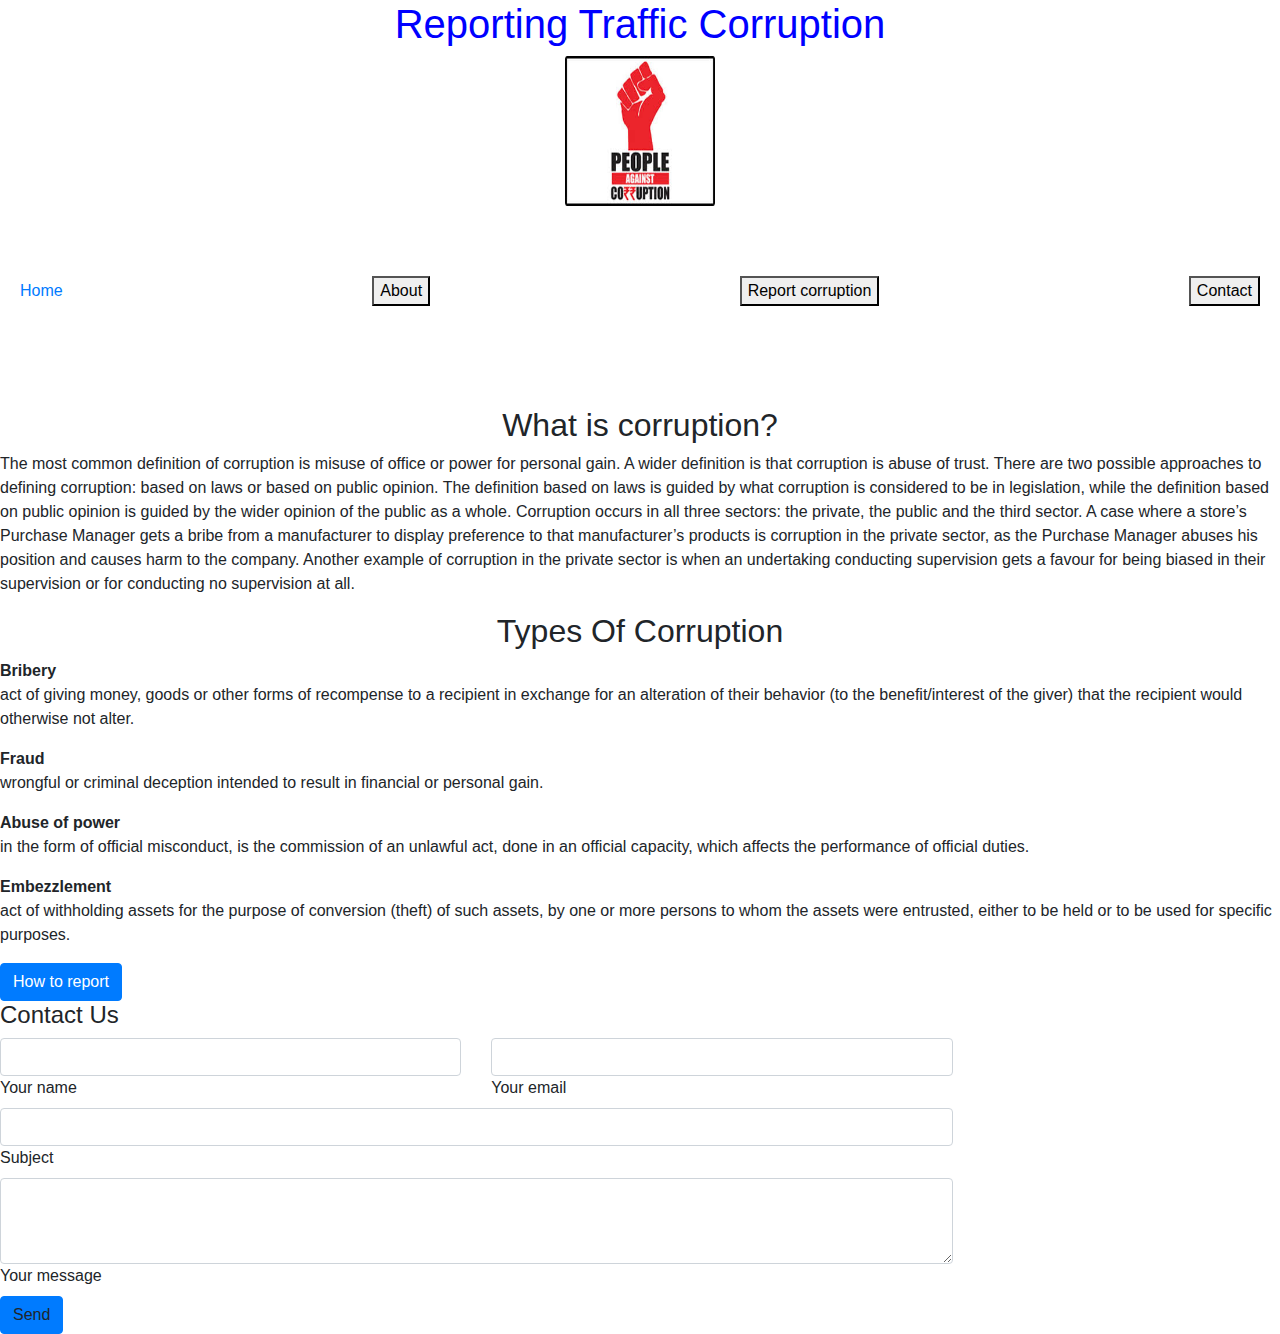
==== index.html @ bafa3438 "add send button" ====
<!DOCTYPE html>
<html>

  <head>
    <link href="css/bootstrap.min.css" rel="stylesheet" type="text/css">
    <link href="css/styles.css" rel="stylesheet" type="text/css">
    <script src="js/jquery-3.3.1.js"></script>
    <script src="js/scripts.js"></script>

    <title>ReportCorruption</title>

  </head>

  <body>

    <h1>Reporting Traffic Corruption</h1>
    <div class="logo">
      <img src="img/UfisadiLogo.jpg" style="width:150px;height:150px;">
    </div>

    <div class="navbar">
      <a href="Home">Home</a>
      <div class="dropdown">
        <button class="dropbtn">About
        </button>
        <div class="dropdown-content">
          <a href="#">Overview</a>
        </div>
      </div>
      <div class="dropdown">
        <button class="dropbtn">Report corruption
        </button>
        <div class="dropdown-content">
                <div id="How">
                    <a href="#"><span class="clickable">How to report</span></a>
                </div>
                <div id="Report">
                    <a href="#">Report Here</a>
                    </div>
                    <div id="Disclaimer">
                        <a href="#">Disclaimer</a>
                    </div>
        </div>
      </div>

      <div class="dropdown">
        <button class="dropbtn">Contact
    </button>
        <div class="dropdown-content">
          <a href="#">Email address</a>
          <a href="#">Phone</a>

        </div>
      </div>
    </div>
    <div id="Home">
      <h2>What is corruption?</h2>
      <p>The most common definition of corruption is misuse of office or power for personal gain. A wider definition is that corruption is abuse of trust. There are two possible approaches to defining corruption: based on laws or based on public opinion.
        The definition based on laws is guided by what corruption is considered to be in legislation, while the definition based on public opinion is guided by the wider opinion of the public as a whole. Corruption occurs in all three sectors: the private,
        the public and the third sector. A case where a store’s Purchase Manager gets a bribe from a manufacturer to display preference to that manufacturer’s products is corruption in the private sector, as the Purchase Manager abuses his position and
        causes harm to the company. Another example of corruption in the private sector is when an undertaking conducting supervision gets a favour for being biased in their supervision or for conducting no supervision at all.</p>

      <h2>Types Of Corruption</h2>

      <li><strong>Bribery</strong></li>

      <p>act of giving money, goods or other forms of recompense to a recipient in exchange for an alteration of their behavior (to the benefit/interest of the giver) that the recipient would otherwise not alter.</p>

      <li><strong>Fraud</strong></li>

      <p>wrongful or criminal deception intended to result in financial or personal gain.</p>

      <li><strong>Abuse of power</strong></li>

      <p>in the form of official misconduct, is the commission of an unlawful act, done in an official capacity, which affects the performance of official duties.</p>

      <li><strong>Embezzlement</strong></li>

      <p>act of withholding assets for the purpose of conversion (theft) of such assets, by one or more persons to whom the assets were entrusted, either to be held or to be used for specific purposes.</p>

    </div>
 
    <div id="About">

    </div>
    <!-- Collapse button -->
<div>
        <a class="btn btn-primary" data-toggle="collapse" href="#collapseExample" aria-expanded="false" aria-controls="collapseExample">
            How to report
        </a>

    </div>
    <!-- / Collapse button -->
    
    <div class="collapse" id="collapseExample">
        <div class="mt-3">
            <h6>In person</h6>
            <p>TU, Report Center
                    Ground Floor, Integrity center,
                    Ngong Road/Motherland Road Junction. 
                    Nairobi</p>
                    
                    <p>
                    Ngong Plaza 1st Floor, Ngong Lane
            </p>
            <h6>By Phone(hot line)/Fax</h6>
            <P>020 2717468 (Phone - Nairobi)
                    020 2717473 (Fax - Nairobi)</P>

            <h6>By Mail</h6>
            <p>P.O. Box 61130 00200
                    Nairobi , Kenya</p>
            <h6>By Email</h6>
            <p>report@anticorrupt.co.ke</p>
        </div>
    </div>
   
    <div id="Report">
        
    </div>
    <div id="Disclaimer">
       
    </div>
    <h4>Contact Us</h4>
    <div class="row">

        <!--Grid column-->
        <div class="col-md-8 col-xl-9">
            <form>

                <!--Grid row-->
                <div class="row">

                    <!--Grid column-->
                    <div class="col-md-6">
                        <div class="md-form">
                            <input type="text" id="contact-name" class="form-control">
                            <label for="contact-name" class="">Your name</label>
                        </div>
                    </div>
                    <!--Grid column-->

                    <!--Grid column-->
                    <div class="col-md-6">
                        <div class="md-form">
                            <input type="text" id="contact-email" class="form-control">
                            <label for="contact-email" class="">Your email</label>
                        </div>
                    </div>
                    <!--Grid column-->

                </div>
                <!--Grid row-->

                <!--Grid row-->
                <div class="row">
                    <div class="col-md-12">
                        <div class="md-form">
                            <input type="text" id="contact-Subject" class="form-control">
                            <label for="contact-Subject" class="">Subject</label>
                        </div>
                    </div>
                </div>
                <!--Grid row-->

                <!--Grid row-->
                <div class="row">

                    <!--Grid column-->
                    <div class="col-md-12">

                        <div class="md-form">
                            <textarea type="text" id="contact-message" class="form-control md-textarea" rows="3"></textarea>
                            <label for="contact-message">Your message</label>
                        </div>

                    </div>
                </div>
                <!--Grid row-->

            </form>

            <div class="text-center text-md-left">
                <a class="btn btn-primary btn-md">Send</a>
            </div>
        </div>
        <!--Grid column-->



</section>


  </body>

</html>
---- css/styles.css ----
h1 {
  text-align: center;
  color: blue;
}

h2 {
  text-align: center;
}

.logo {
  text-align: center;
}

.page-footer {
  text-align: right;
  background-color: cyan;
}

<style>.dropdown {
  position: relative;
  display: inline-block;
}

.dropdown-content {
  display: none;
  position: absolute;
  background-color: #f9f9f9;
  min-width: 160px;
  box-shadow: 0px 8px 16px 0px rgba(0, 0, 0, 0.2);
  padding: 12px 16px;
  z-index: 1;
}

div.navbar {
  padding: 20px;
  padding-top: 70px;
  padding-bottom: 100px;
}

.dropdown:hover .dropdown-content {
  display: block;
}

</style>
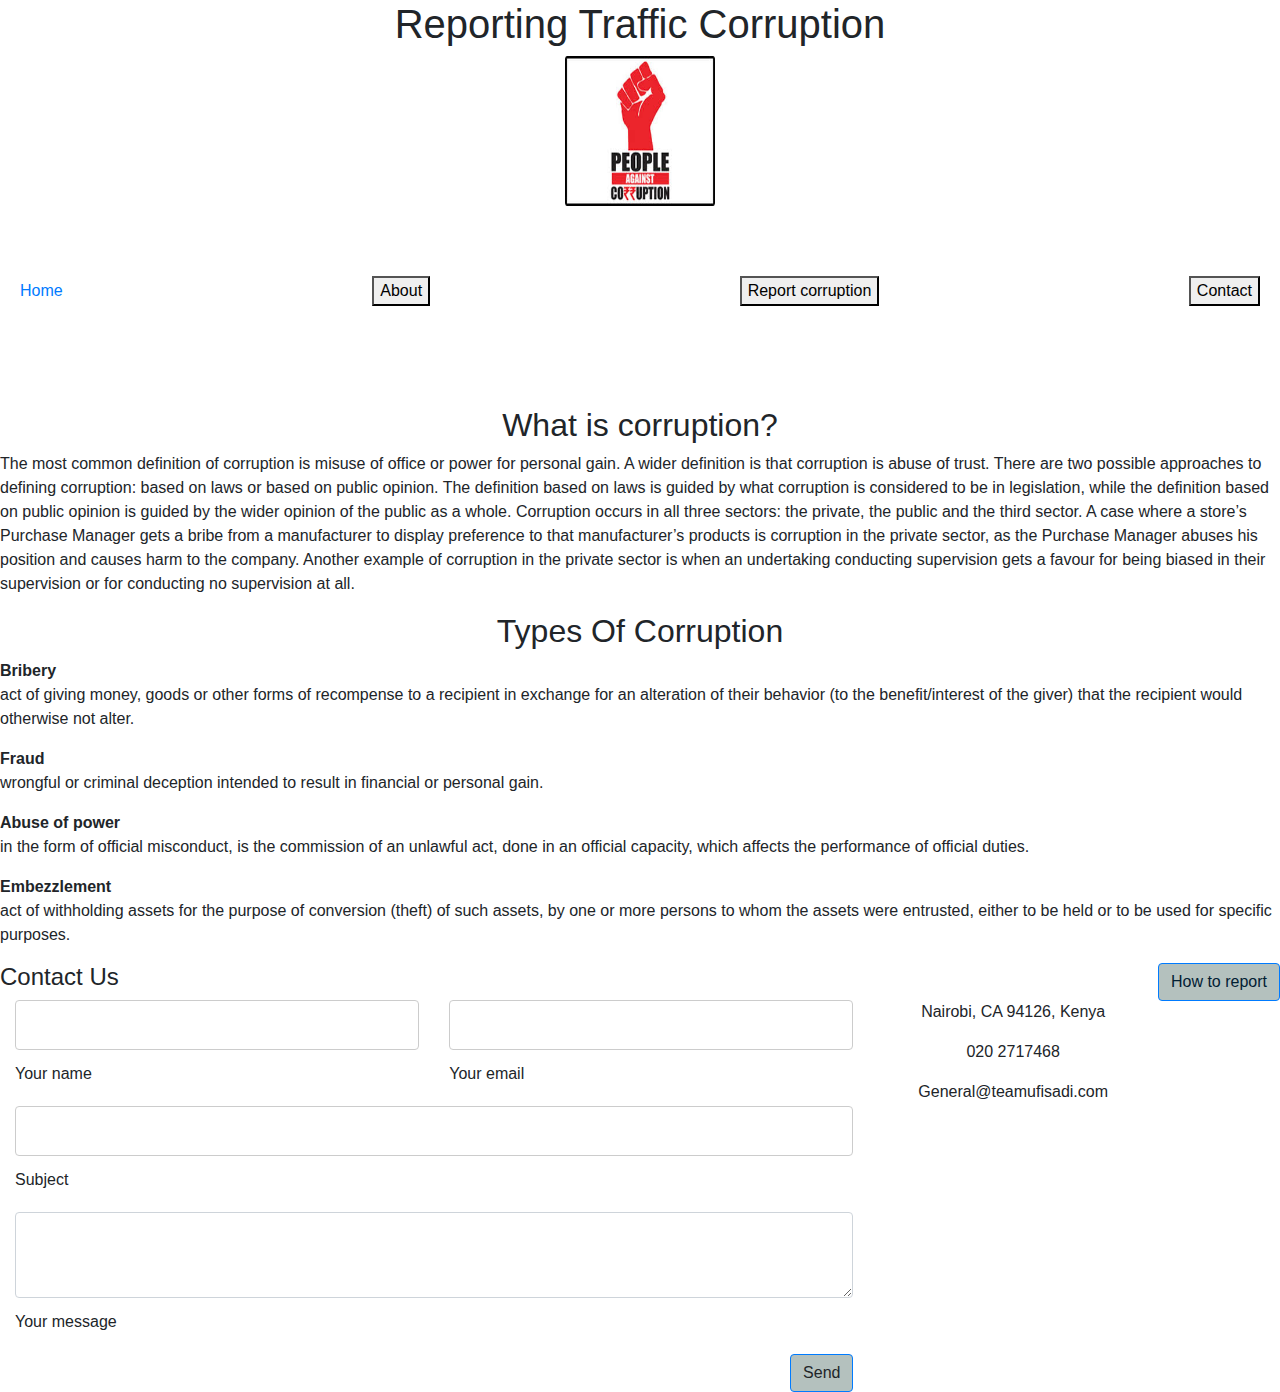
==== commit 5789ab17: "add contact info" ====
--- a/index.html
+++ b/index.html
@@ -186,7 +186,28 @@
         </div>
         <!--Grid column-->
 
-
+        <!--Grid column-->
+        <div class="col-md-4 col-xl-3 text-center">
+            <ul class="list-unstyled">
+                <li>
+                    <i class="fa fa-map-marker fa-2x blue-text"></i>
+                    <p>Nairobi, CA 94126, Kenya</p>
+                </li>
+
+                <li>
+                    <i class="fa fa-phone fa-2x mt-4 blue-text"></i>
+                    <p>020 2717468 </p>
+                </li>
+
+                <li>
+                    <i class="fa fa-envelope fa-2x mt-4 blue-text"></i>
+                    <p>General@teamufisadi.com</p>
+                </li>
+            </ul>
+        </div>
+        <!--Grid column-->
+
+    </div>
 
 </section>
 
--- a/css/styles.css
+++ b/css/styles.css
@@ -1,6 +1,5 @@
 h1 {
   text-align: center;
-  color: blue;
 }
 
 h2 {
@@ -11,12 +10,7 @@
   text-align: center;
 }
 
-.page-footer {
-  text-align: right;
-  background-color: cyan;
-}
-
-<style>.dropdown {
+.dropdown {
   position: relative;
   display: inline-block;
 }
@@ -31,7 +25,7 @@
   z-index: 1;
 }
 
-div.navbar {
+.navbar {
   padding: 20px;
   padding-top: 70px;
   padding-bottom: 100px;
@@ -41,4 +35,77 @@
   display: block;
 }
 
-</style>+/* Style inputs, select elements and textareas */
+input[type=text], select, textarea{
+  width: 100%;
+  padding: 12px;
+  border: 1px solid #ccc;
+  border-radius: 4px;
+  box-sizing: border-box;
+  resize: vertical;
+}
+
+/* Style the label to display next to the inputs */
+label {
+  padding: 12px 12px 12px 0;
+  display: inline-block;
+}
+
+/* Style the submit button */
+input[type=submit] {
+  background-color: #4CAF50;
+  color: white;
+  padding: 12px 20px;
+  border: none;
+  border-radius: 4px;
+  cursor: pointer;
+  float: right;
+}
+
+/* Style the container */
+.container {
+  border-radius: 10px;
+  background-color: #f2f2f2;
+  padding: 20px;
+}
+
+/* Floating column for labels: 25% width */
+.col-25 {
+  float: left;
+  width: 25%;
+  margin-top: 6px;
+}
+
+/* Floating column for inputs: 75% width */
+.col-75 {
+  float: left;
+  width: 75%;
+  margin-top: 6px;
+}
+
+/* Clear floats after the columns */
+.row:after {
+  content: "";
+  display: table;
+  clear: both;
+}
+
+/* Responsive layout - when the screen is less than 600px wide, make the two columns stack on top of each other instead of next to each other */
+@media (max-width: 600px) {
+  .col-25, .col-75, input[type=submit] {
+    width: 100%;
+    margin-top: 0;
+  }
+}
+.btn{
+  text-align: right;
+  color: #022033;
+  background-color: #b4c1be;
+  float: right;
+}
+.container{
+  background-color: transparent;
+}
+.link{
+  text-align: right;
+}
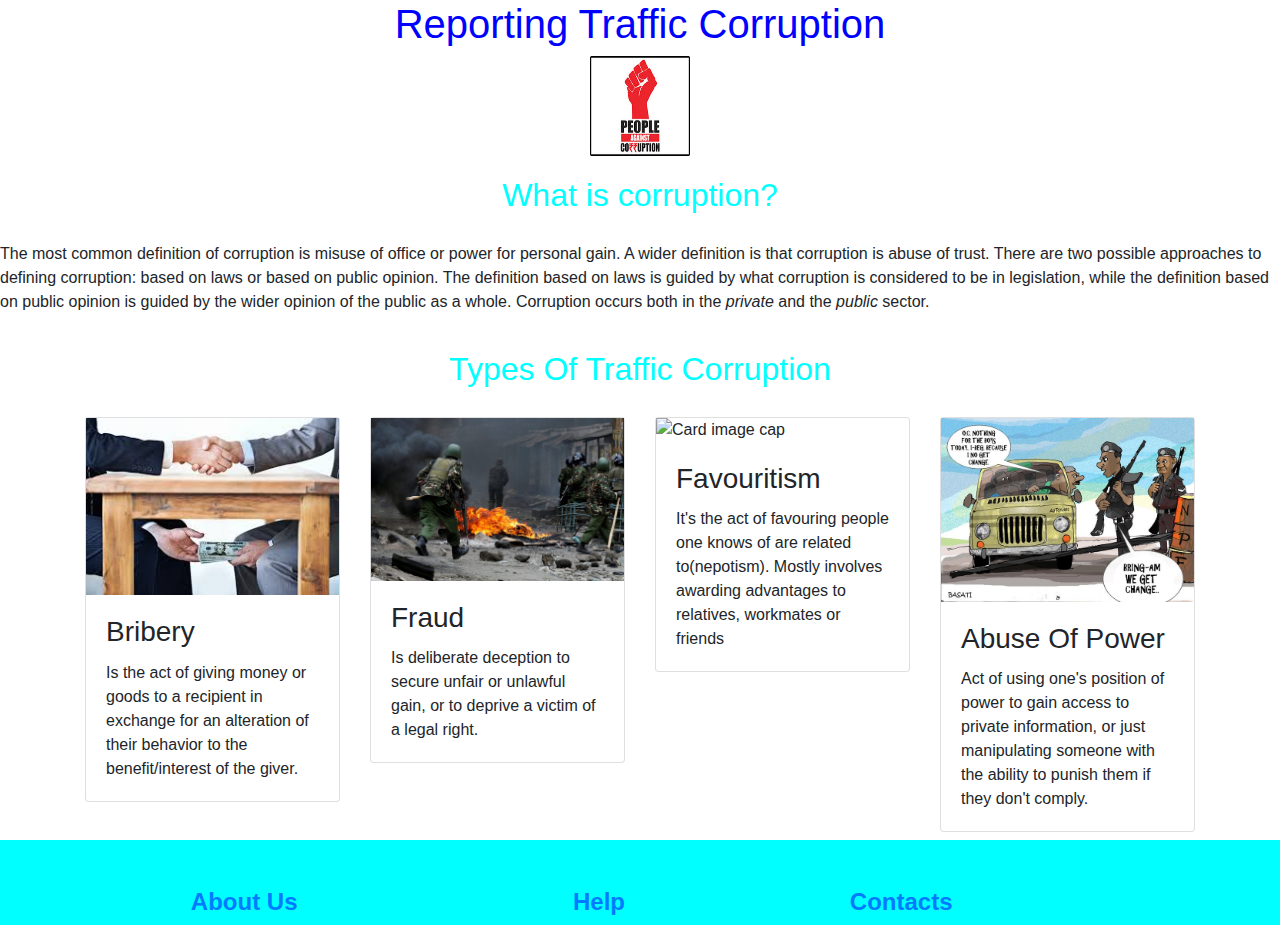
==== commit 8ff8fe64: "index.html" ====
--- a/index.html
+++ b/index.html
@@ -15,202 +15,104 @@
 
     <h1>Reporting Traffic Corruption</h1>
     <div class="logo">
-      <img src="img/UfisadiLogo.jpg" style="width:150px;height:150px;">
+      <img src="img/UfisadiLogo.jpg" style="width:100px;height:100px;">
     </div>
 
-    <div class="navbar">
-      <a href="Home">Home</a>
-      <div class="dropdown">
-        <button class="dropbtn">About
-        </button>
-        <div class="dropdown-content">
-          <a href="#">Overview</a>
-        </div>
-      </div>
-      <div class="dropdown">
-        <button class="dropbtn">Report corruption
-        </button>
-        <div class="dropdown-content">
-                <div id="How">
-                    <a href="#"><span class="clickable">How to report</span></a>
-                </div>
-                <div id="Report">
-                    <a href="#">Report Here</a>
-                    </div>
-                    <div id="Disclaimer">
-                        <a href="#">Disclaimer</a>
-                    </div>
+
+
+
+
+
+    <div id="Home">
+      <h2>What is corruption?</h2>
+      <p>The most common definition of corruption is misuse of office or power for personal gain. A wider definition is that corruption is abuse of trust. There are two possible approaches to defining corruption: based on laws or based on public opinion.
+        The definition based on laws is guided by what corruption is considered to be in legislation, while the definition based on public opinion is guided by the wider opinion of the public as a whole. Corruption occurs both in the <em>private</em>        and the <em>public</em> sector.</p>
+
+      <h2>Types Of Traffic Corruption</h2>
+
+      <div class="container">
+        <div class="row">
+          <div class="col-md-3">
+            <div class="card mb-2">
+              <img class="img-fluid" src="img/Bribery1.jpg" alt="Card image cap">
+              <div class="card-body">
+                <h3 class="card-title">Bribery</h3>
+                <p class="card-text">Is the act of giving money or goods to a recipient in exchange for an alteration of their behavior to the benefit/interest of the giver.</p>
+              </div>
+            </div>
+          </div>
+
+          <div class="col-md-3">
+            <div class="card mb-2">
+              <img class="img-fluid" src="img/Fraud1.jpg" alt="Card image cap">
+              <div class="card-body">
+                <h3 class="card-title">Fraud</h3>
+                <p class="card-text">Is deliberate deception to secure unfair or unlawful gain, or to deprive a victim of a legal right.</p>
+              </div>
+            </div>
+          </div>
+
+          <div class="col-md-3">
+            <div class="card mb-2">
+              <img class="img-fluid" src="img/favoritism1.jpg" alt="Card image cap">
+              <div class="card-body">
+                <h3 class="card-title">Favouritism</h3>
+                <p class="card-text">It's the act of favouring people one knows of are related to(nepotism). Mostly involves awarding advantages to relatives, workmates or friends</p>
+              </div>
+            </div>
+          </div>
+
+          <div class="col-md-3">
+            <div class="card mb-2">
+              <img class="img-fluid" src="img/Abuse2.jpg" alt="Card image cap">
+              <div class="card-body">
+                <h3 class="card-title">Abuse Of Power</h3>
+                <p class="card-text">Act of using one's position of power to gain access to private information, or just manipulating someone with the ability to punish them if they don't comply.</p>
+              </div>
+            </div>
+          </div>
         </div>
       </div>
 
-      <div class="dropdown">
-        <button class="dropbtn">Contact
-    </button>
-        <div class="dropdown-content">
-          <a href="#">Email address</a>
-          <a href="#">Phone</a>
 
-        </div>
-      </div>
-    </div>
-    <div id="Home">
-      <h2>What is corruption?</h2>
-      <p>The most common definition of corruption is misuse of office or power for personal gain. A wider definition is that corruption is abuse of trust. There are two possible approaches to defining corruption: based on laws or based on public opinion.
-        The definition based on laws is guided by what corruption is considered to be in legislation, while the definition based on public opinion is guided by the wider opinion of the public as a whole. Corruption occurs in all three sectors: the private,
-        the public and the third sector. A case where a store’s Purchase Manager gets a bribe from a manufacturer to display preference to that manufacturer’s products is corruption in the private sector, as the Purchase Manager abuses his position and
-        causes harm to the company. Another example of corruption in the private sector is when an undertaking conducting supervision gets a favour for being biased in their supervision or for conducting no supervision at all.</p>
 
-      <h2>Types Of Corruption</h2>
 
-      <li><strong>Bribery</strong></li>
+      <!--Footer-->
+      <footer class="page-footer">
 
-      <p>act of giving money, goods or other forms of recompense to a recipient in exchange for an alteration of their behavior (to the benefit/interest of the giver) that the recipient would otherwise not alter.</p>
 
-      <li><strong>Fraud</strong></li>
 
-      <p>wrongful or criminal deception intended to result in financial or personal gain.</p>
+        <!--Grid row-->
+        <div class="row pt-5 mb-3">
 
-      <li><strong>Abuse of power</strong></li>
+          <!--Grid column-->
+          <div class="col-md-3">
+            <h4 class="title font-weight-bold"><a href="#!">About Us</a></h4>
+          </div>
+          <!--Grid column-->
 
-      <p>in the form of official misconduct, is the commission of an unlawful act, done in an official capacity, which affects the performance of official duties.</p>
+          <!--Grid column-->
+          <div class="col-md-3">
+            <h4 class="title font-weight-bold"><a href="#!">Help</a></h4>
+          </div>
+          <!--Grid column-->
 
-      <li><strong>Embezzlement</strong></li>
+          <!--Grid column-->
+          <div class="col-md-3">
+            <h4 class="title font-weight-bold"><a href="#!">Contacts</a></h4>
+          </div>
+          <!--Grid column-->
 
-      <p>act of withholding assets for the purpose of conversion (theft) of such assets, by one or more persons to whom the assets were entrusted, either to be held or to be used for specific purposes.</p>
+          <!--Copyright-->
+          <div class="footer-copyright">
+            <div class="container-fluid">
 
-    </div>
- 
-    <div id="About">
+            </div>
+          </div>
+          <!--/.Copyright-->
 
-    </div>
-    <!-- Collapse button -->
-<div>
-        <a class="btn btn-primary" data-toggle="collapse" href="#collapseExample" aria-expanded="false" aria-controls="collapseExample">
-            How to report
-        </a>
-
-    </div>
-    <!-- / Collapse button -->
-    
-    <div class="collapse" id="collapseExample">
-        <div class="mt-3">
-            <h6>In person</h6>
-            <p>TU, Report Center
-                    Ground Floor, Integrity center,
-                    Ngong Road/Motherland Road Junction. 
-                    Nairobi</p>
-                    
-                    <p>
-                    Ngong Plaza 1st Floor, Ngong Lane
-            </p>
-            <h6>By Phone(hot line)/Fax</h6>
-            <P>020 2717468 (Phone - Nairobi)
-                    020 2717473 (Fax - Nairobi)</P>
-
-            <h6>By Mail</h6>
-            <p>P.O. Box 61130 00200
-                    Nairobi , Kenya</p>
-            <h6>By Email</h6>
-            <p>report@anticorrupt.co.ke</p>
-        </div>
-    </div>
-   
-    <div id="Report">
-        
-    </div>
-    <div id="Disclaimer">
-       
-    </div>
-    <h4>Contact Us</h4>
-    <div class="row">
-
-        <!--Grid column-->
-        <div class="col-md-8 col-xl-9">
-            <form>
-
-                <!--Grid row-->
-                <div class="row">
-
-                    <!--Grid column-->
-                    <div class="col-md-6">
-                        <div class="md-form">
-                            <input type="text" id="contact-name" class="form-control">
-                            <label for="contact-name" class="">Your name</label>
-                        </div>
-                    </div>
-                    <!--Grid column-->
-
-                    <!--Grid column-->
-                    <div class="col-md-6">
-                        <div class="md-form">
-                            <input type="text" id="contact-email" class="form-control">
-                            <label for="contact-email" class="">Your email</label>
-                        </div>
-                    </div>
-                    <!--Grid column-->
-
-                </div>
-                <!--Grid row-->
-
-                <!--Grid row-->
-                <div class="row">
-                    <div class="col-md-12">
-                        <div class="md-form">
-                            <input type="text" id="contact-Subject" class="form-control">
-                            <label for="contact-Subject" class="">Subject</label>
-                        </div>
-                    </div>
-                </div>
-                <!--Grid row-->
-
-                <!--Grid row-->
-                <div class="row">
-
-                    <!--Grid column-->
-                    <div class="col-md-12">
-
-                        <div class="md-form">
-                            <textarea type="text" id="contact-message" class="form-control md-textarea" rows="3"></textarea>
-                            <label for="contact-message">Your message</label>
-                        </div>
-
-                    </div>
-                </div>
-                <!--Grid row-->
-
-            </form>
-
-            <div class="text-center text-md-left">
-                <a class="btn btn-primary btn-md">Send</a>
-            </div>
-        </div>
-        <!--Grid column-->
-
-        <!--Grid column-->
-        <div class="col-md-4 col-xl-3 text-center">
-            <ul class="list-unstyled">
-                <li>
-                    <i class="fa fa-map-marker fa-2x blue-text"></i>
-                    <p>Nairobi, CA 94126, Kenya</p>
-                </li>
-
-                <li>
-                    <i class="fa fa-phone fa-2x mt-4 blue-text"></i>
-                    <p>020 2717468 </p>
-                </li>
-
-                <li>
-                    <i class="fa fa-envelope fa-2x mt-4 blue-text"></i>
-                    <p>General@teamufisadi.com</p>
-                </li>
-            </ul>
-        </div>
-        <!--Grid column-->
-
-    </div>
-
-</section>
-
+      </footer>
+      <!--/Footer-->
 
   </body>
 
--- a/css/styles.css
+++ b/css/styles.css
@@ -1,111 +1,26 @@
 h1 {
   text-align: center;
+  color: blue;
 }
 
 h2 {
   text-align: center;
+  padding-top: 20px;
+  padding-bottom: 20px;
+  color: cyan;
 }
 
 .logo {
   text-align: center;
 }
 
-.dropdown {
-  position: relative;
-  display: inline-block;
+.page-footer {
+  text-align: right;
+  background-color: cyan;
 }
 
-.dropdown-content {
-  display: none;
-  position: absolute;
-  background-color: #f9f9f9;
-  min-width: 160px;
-  box-shadow: 0px 8px 16px 0px rgba(0, 0, 0, 0.2);
-  padding: 12px 16px;
-  z-index: 1;
-}
-
-.navbar {
-  padding: 20px;
-  padding-top: 70px;
-  padding-bottom: 100px;
-}
-
-.dropdown:hover .dropdown-content {
-  display: block;
-}
-
-/* Style inputs, select elements and textareas */
-input[type=text], select, textarea{
-  width: 100%;
-  padding: 12px;
-  border: 1px solid #ccc;
-  border-radius: 4px;
-  box-sizing: border-box;
-  resize: vertical;
-}
-
-/* Style the label to display next to the inputs */
-label {
-  padding: 12px 12px 12px 0;
-  display: inline-block;
-}
-
-/* Style the submit button */
-input[type=submit] {
-  background-color: #4CAF50;
-  color: white;
-  padding: 12px 20px;
-  border: none;
-  border-radius: 4px;
-  cursor: pointer;
-  float: right;
-}
-
-/* Style the container */
-.container {
-  border-radius: 10px;
-  background-color: #f2f2f2;
-  padding: 20px;
-}
-
-/* Floating column for labels: 25% width */
-.col-25 {
-  float: left;
-  width: 25%;
-  margin-top: 6px;
-}
-
-/* Floating column for inputs: 75% width */
-.col-75 {
-  float: left;
-  width: 75%;
-  margin-top: 6px;
-}
-
-/* Clear floats after the columns */
-.row:after {
-  content: "";
-  display: table;
-  clear: both;
-}
-
-/* Responsive layout - when the screen is less than 600px wide, make the two columns stack on top of each other instead of next to each other */
-@media (max-width: 600px) {
-  .col-25, .col-75, input[type=submit] {
-    width: 100%;
-    margin-top: 0;
-  }
-}
-.btn{
-  text-align: right;
-  color: #022033;
-  background-color: #b4c1be;
-  float: right;
-}
-.container{
-  background-color: transparent;
-}
-.link{
-  text-align: right;
-}
+header {
+  height: 100vh;
+  background-repeat: none;
+  background-size: 100%;
+}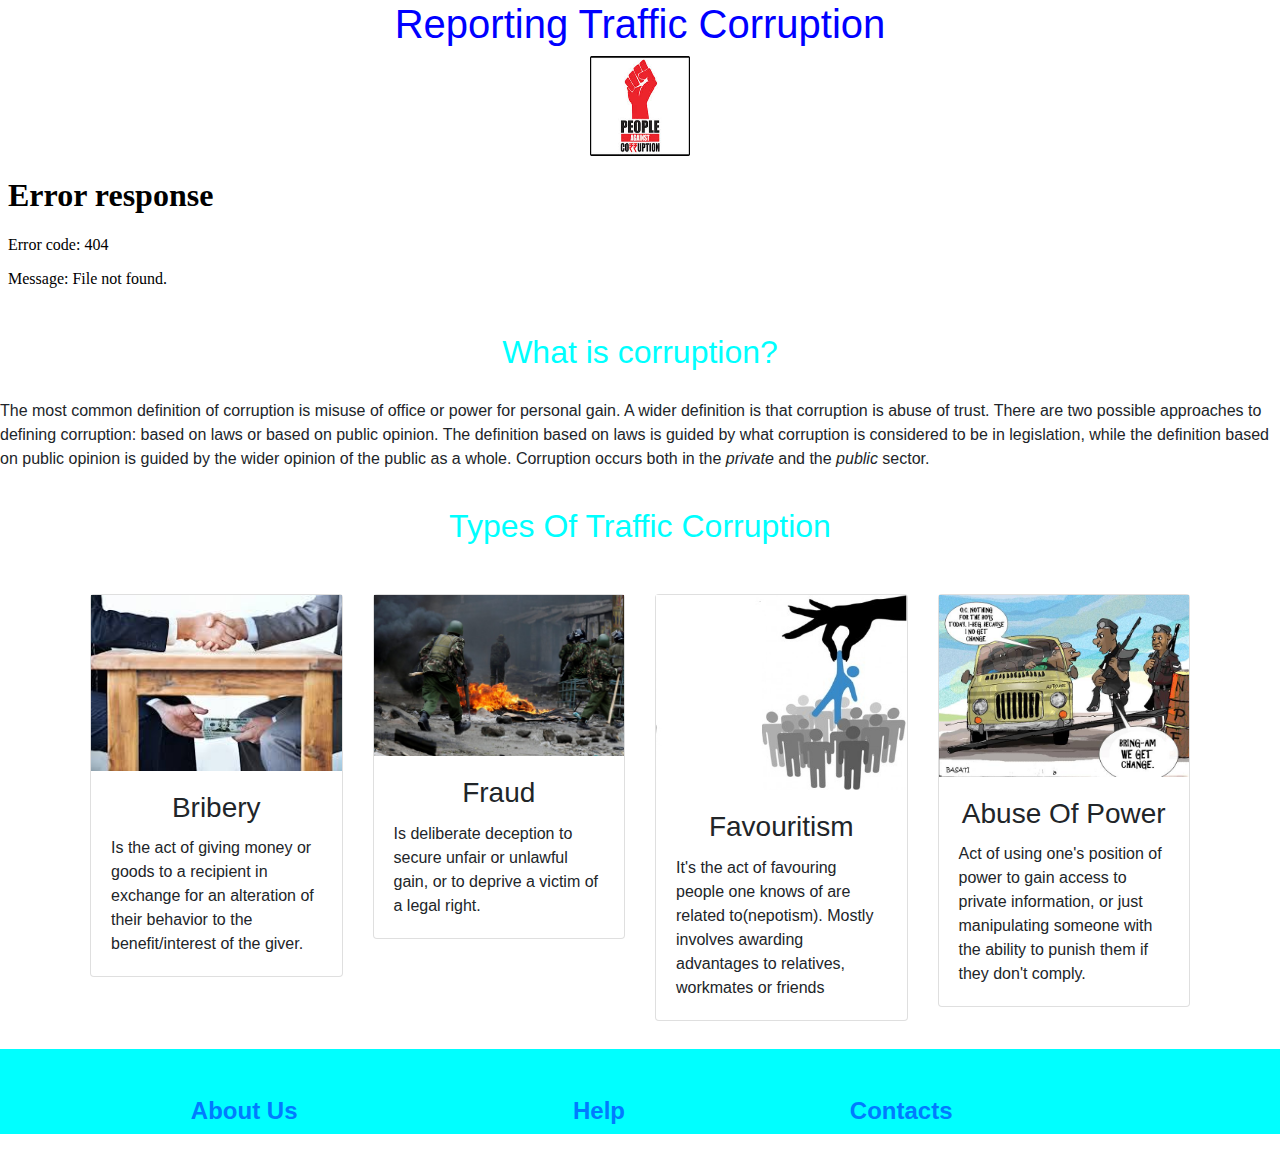
==== commit 384bab5c: "css/styles.css" ====
--- a/index.html
+++ b/index.html
@@ -2,6 +2,7 @@
 <html>
 
   <head>
+
     <link href="css/bootstrap.min.css" rel="stylesheet" type="text/css">
     <link href="css/styles.css" rel="stylesheet" type="text/css">
     <script src="js/jquery-3.3.1.js"></script>
@@ -17,16 +18,14 @@
     <div class="logo">
       <img src="img/UfisadiLogo.jpg" style="width:100px;height:100px;">
     </div>
-
-
-
-
-
-
+    <div>
+      <embed src="videos/SMOOTH CRIMINAL-NAIBOI (ARTISTIC VYBEZ VIDEO).mp4">
+    </div>
     <div id="Home">
       <h2>What is corruption?</h2>
       <p>The most common definition of corruption is misuse of office or power for personal gain. A wider definition is that corruption is abuse of trust. There are two possible approaches to defining corruption: based on laws or based on public opinion.
-        The definition based on laws is guided by what corruption is considered to be in legislation, while the definition based on public opinion is guided by the wider opinion of the public as a whole. Corruption occurs both in the <em>private</em>        and the <em>public</em> sector.</p>
+        The definition based on laws is guided by what corruption is considered to be in legislation, while the definition based on public opinion is guided by the wider opinion of the public as a whole. Corruption occurs both in the <em>private</em>        and the
+        <em>public</em> sector.</p>
 
       <h2>Types Of Traffic Corruption</h2>
 
@@ -97,10 +96,12 @@
           </div>
           <!--Grid column-->
 
+
           <!--Grid column-->
           <div class="col-md-3">
             <h4 class="title font-weight-bold"><a href="#!">Contacts</a></h4>
           </div>
+
           <!--Grid column-->
 
           <!--Copyright-->
--- a/css/styles.css
+++ b/css/styles.css
@@ -7,6 +7,15 @@
   text-align: center;
   padding-top: 20px;
   padding-bottom: 20px;
+  color: cyan;
+}
+
+h3 {
+  text-align: center;
+}
+
+h4 {
+  text-align: right;
   color: cyan;
 }
 
@@ -23,4 +32,94 @@
   height: 100vh;
   background-repeat: none;
   background-size: 100%;
+}
+
+/* Style inputs, select elements and textareas */
+
+input[type=text], select, textarea {
+  width: 100%;
+  padding: 12px;
+  border: 1px solid #ccc;
+  border-radius: 4px;
+  box-sizing: border-box;
+  resize: vertical;
+}
+
+/* Style the label to display next to the inputs */
+
+label {
+  padding: 12px 12px 12px 0;
+  display: inline-block;
+}
+
+/* Style the submit button */
+
+input[type=submit] {
+  background-color: #4CAF50;
+  color: white;
+  padding: 12px 20px;
+  border: none;
+  border-radius: 4px;
+  cursor: pointer;
+  float: right;
+}
+
+/* Style the container */
+
+.container {
+  border-radius: 10px;
+  background-color: #f2f2f2;
+  padding: 20px;
+}
+
+/* Floating column for labels: 25% width */
+
+.col-25 {
+  float: left;
+  width: 25%;
+  margin-top: 6px;
+}
+
+/* Floating column for inputs: 75% width */
+
+.col-75 {
+  float: left;
+  width: 75%;
+  margin-top: 6px;
+}
+
+/* Clear floats after the columns */
+
+.row:after {
+  content: "";
+  display: table;
+  clear: both;
+}
+
+/* Responsive layout - when the screen is less than 600px wide, make the two columns stack on top of each other instead of next to each other */
+
+@media (max-width: 600px) {
+  .col-25, .col-75, input[type=submit] {
+    width: 100%;
+    margin-top: 0;
+  }
+}
+
+.btn {
+  text-align: right;
+  color: #022033;
+  background-color: #b4c1be;
+  float: right;
+}
+
+.container {
+  background-color: transparent;
+}
+
+.link {
+  text-align: right;
+}
+
+body {
+  background-clip: u
 }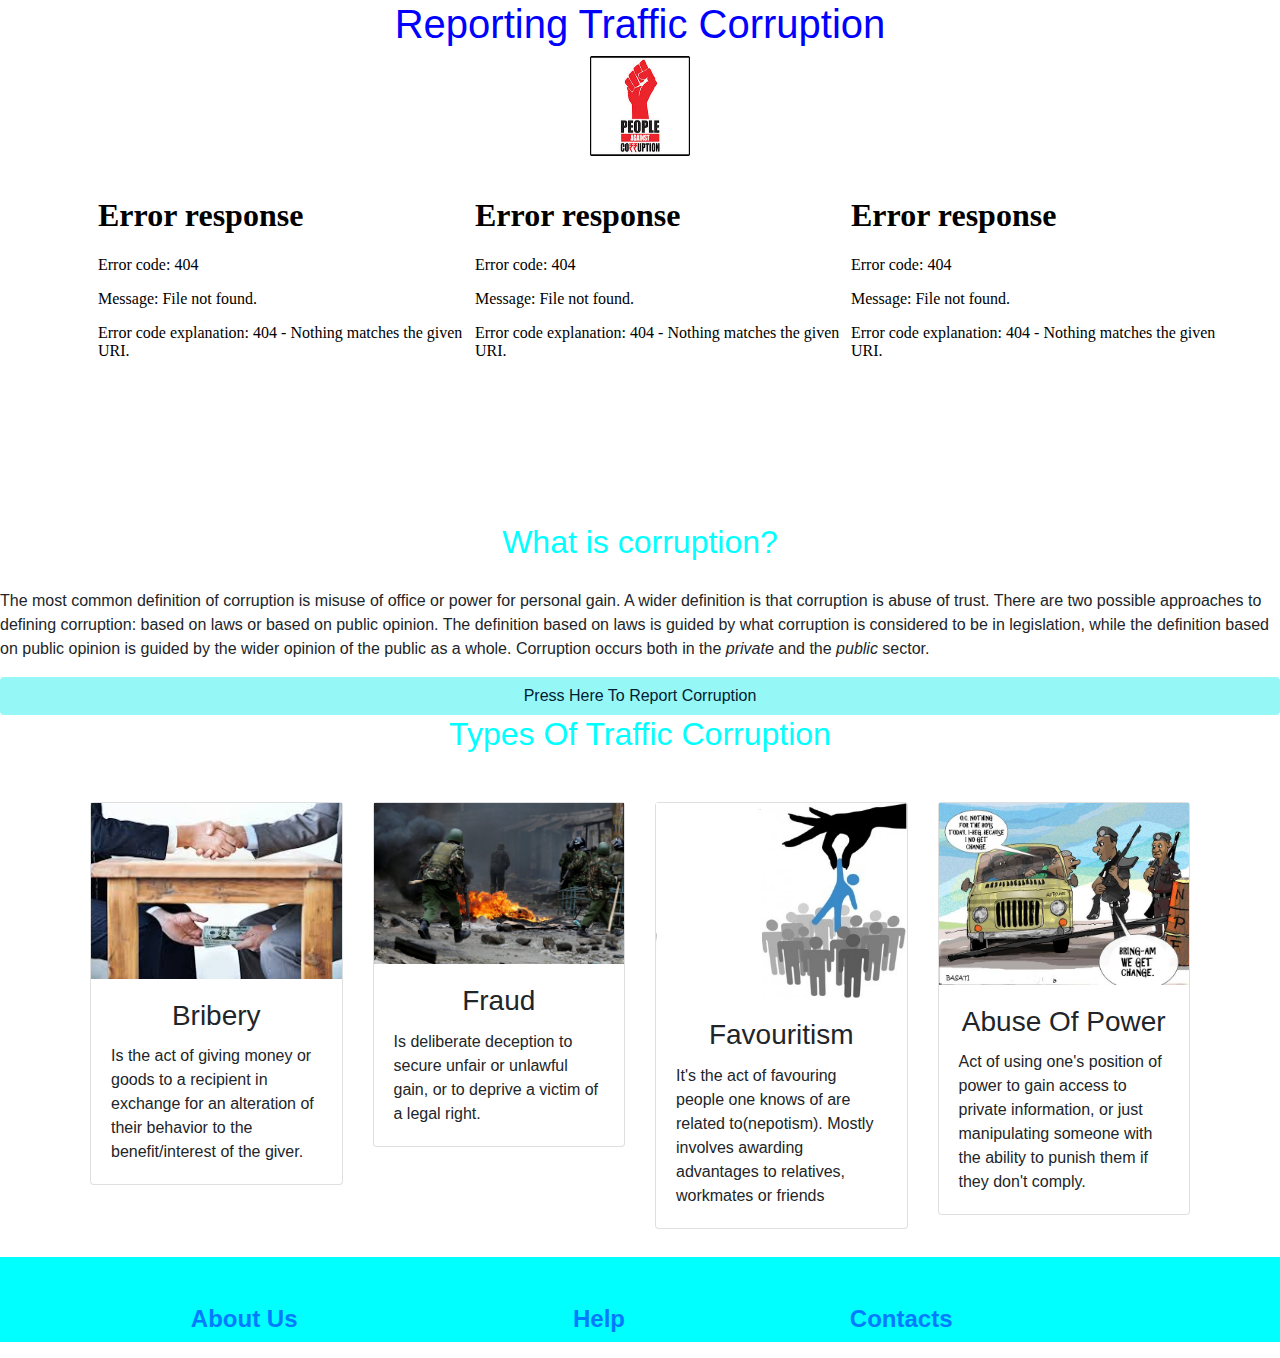
==== commit 8eb7c149: "css/styles.css" ====
--- a/index.html
+++ b/index.html
@@ -18,15 +18,39 @@
     <div class="logo">
       <img src="img/UfisadiLogo.jpg" style="width:100px;height:100px;">
     </div>
-    <div>
-      <embed src="videos/SMOOTH CRIMINAL-NAIBOI (ARTISTIC VYBEZ VIDEO).mp4">
+
+
+    <div class="container">
+      <div class="row">
+        <div class="col-md-4">
+          <div>
+            <embed src="videos/Fisadi1.mp4" , width="400px" height="300px">
+          </div>
+        </div>
+
+        <div class="col-md-4">
+          <div>
+            <embed src="videos/Fisadi3.mp4" , width="400px" height="300px">
+          </div>
+        </div>
+
+        <div class="col-md-3">
+          <div>
+            <embed src="videos/Fisadi2.mp4" , width="400px" height="300px">
+          </div>
+        </div>
+
+      </div>
     </div>
+
+
     <div id="Home">
       <h2>What is corruption?</h2>
       <p>The most common definition of corruption is misuse of office or power for personal gain. A wider definition is that corruption is abuse of trust. There are two possible approaches to defining corruption: based on laws or based on public opinion.
         The definition based on laws is guided by what corruption is considered to be in legislation, while the definition based on public opinion is guided by the wider opinion of the public as a whole. Corruption occurs both in the <em>private</em>        and the
         <em>public</em> sector.</p>
 
+      <a href="report.html" class="btn btn-block">Press Here To Report Corruption</button></a>
       <h2>Types Of Traffic Corruption</h2>
 
       <div class="container">
--- a/css/styles.css
+++ b/css/styles.css
@@ -120,6 +120,14 @@
   text-align: right;
 }
 
+.btn-block {
+  background-color: #96f7f7;
+  text-align: center;
+}
+
 body {
-  background-clip: u
+  background-image: url("../img/Ufisa10.jpg");
+  background-position: center;
+  background-repeat: no-repeat;
+  position: sticky;
 }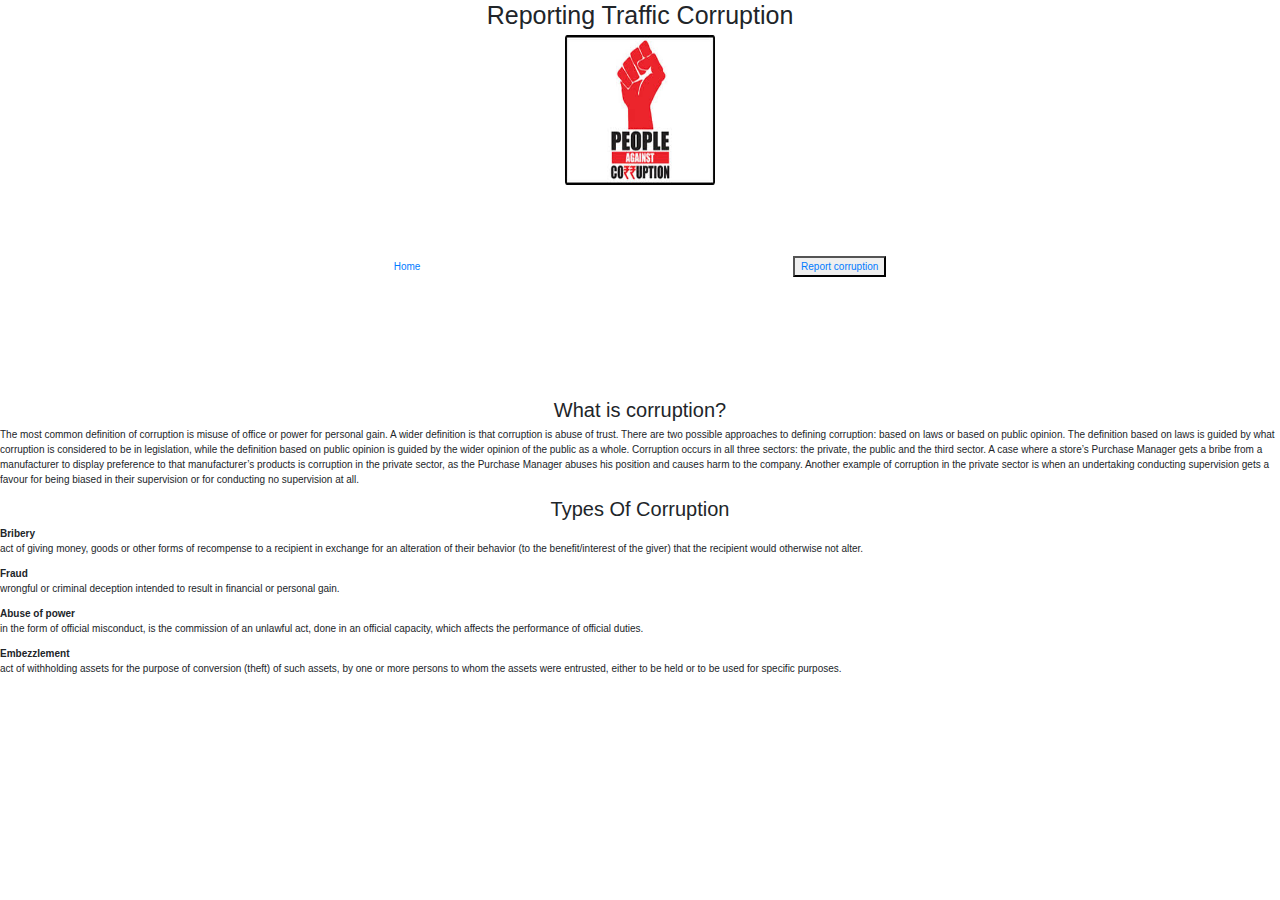
==== commit 7586f47c: "Add jumbotron styling" ====
--- a/index.html
+++ b/index.html
@@ -2,7 +2,7 @@
 <html>
 
   <head>
-
+    <link href="css/bootstrap.css" rel="stylesheet" type="text/css">
     <link href="css/bootstrap.min.css" rel="stylesheet" type="text/css">
     <link href="css/styles.css" rel="stylesheet" type="text/css">
     <script src="js/jquery-3.3.1.js"></script>
@@ -16,128 +16,42 @@
 
     <h1>Reporting Traffic Corruption</h1>
     <div class="logo">
-      <img src="img/UfisadiLogo.jpg" style="width:100px;height:100px;">
+      <img src="img/UfisadiLogo.jpg" style="width:150px;height:150px;">
     </div>
 
-
-    <div class="container">
-      <div class="row">
-        <div class="col-md-4">
-          <div>
-            <embed src="videos/Fisadi1.mp4" , width="400px" height="300px">
-          </div>
-        </div>
-
-        <div class="col-md-4">
-          <div>
-            <embed src="videos/Fisadi3.mp4" , width="400px" height="300px">
-          </div>
-        </div>
-
-        <div class="col-md-3">
-          <div>
-            <embed src="videos/Fisadi2.mp4" , width="400px" height="300px">
-          </div>
-        </div>
-
+    <div class="navbar">
+      <a href="index.html">Home</a>
+        <a href="report.html"><button class="dropbtn">Report corruption</button></a>
       </div>
-    </div>
-
-
     <div id="Home">
       <h2>What is corruption?</h2>
       <p>The most common definition of corruption is misuse of office or power for personal gain. A wider definition is that corruption is abuse of trust. There are two possible approaches to defining corruption: based on laws or based on public opinion.
-        The definition based on laws is guided by what corruption is considered to be in legislation, while the definition based on public opinion is guided by the wider opinion of the public as a whole. Corruption occurs both in the <em>private</em>        and the
-        <em>public</em> sector.</p>
+        The definition based on laws is guided by what corruption is considered to be in legislation, while the definition based on public opinion is guided by the wider opinion of the public as a whole. Corruption occurs in all three sectors: the private,
+        the public and the third sector. A case where a store’s Purchase Manager gets a bribe from a manufacturer to display preference to that manufacturer’s products is corruption in the private sector, as the Purchase Manager abuses his position and
+        causes harm to the company. Another example of corruption in the private sector is when an undertaking conducting supervision gets a favour for being biased in their supervision or for conducting no supervision at all.</p>
 
-      <a href="report.html" class="btn btn-block">Press Here To Report Corruption</button></a>
-      <h2>Types Of Traffic Corruption</h2>
+      <h2>Types Of Corruption</h2>
 
-      <div class="container">
-        <div class="row">
-          <div class="col-md-3">
-            <div class="card mb-2">
-              <img class="img-fluid" src="img/Bribery1.jpg" alt="Card image cap">
-              <div class="card-body">
-                <h3 class="card-title">Bribery</h3>
-                <p class="card-text">Is the act of giving money or goods to a recipient in exchange for an alteration of their behavior to the benefit/interest of the giver.</p>
-              </div>
-            </div>
-          </div>
+      <li><strong>Bribery</strong></li>
 
-          <div class="col-md-3">
-            <div class="card mb-2">
-              <img class="img-fluid" src="img/Fraud1.jpg" alt="Card image cap">
-              <div class="card-body">
-                <h3 class="card-title">Fraud</h3>
-                <p class="card-text">Is deliberate deception to secure unfair or unlawful gain, or to deprive a victim of a legal right.</p>
-              </div>
-            </div>
-          </div>
+      <p>act of giving money, goods or other forms of recompense to a recipient in exchange for an alteration of their behavior (to the benefit/interest of the giver) that the recipient would otherwise not alter.</p>
 
-          <div class="col-md-3">
-            <div class="card mb-2">
-              <img class="img-fluid" src="img/favoritism1.jpg" alt="Card image cap">
-              <div class="card-body">
-                <h3 class="card-title">Favouritism</h3>
-                <p class="card-text">It's the act of favouring people one knows of are related to(nepotism). Mostly involves awarding advantages to relatives, workmates or friends</p>
-              </div>
-            </div>
-          </div>
+      <li><strong>Fraud</strong></li>
 
-          <div class="col-md-3">
-            <div class="card mb-2">
-              <img class="img-fluid" src="img/Abuse2.jpg" alt="Card image cap">
-              <div class="card-body">
-                <h3 class="card-title">Abuse Of Power</h3>
-                <p class="card-text">Act of using one's position of power to gain access to private information, or just manipulating someone with the ability to punish them if they don't comply.</p>
-              </div>
-            </div>
-          </div>
-        </div>
-      </div>
+      <p>wrongful or criminal deception intended to result in financial or personal gain.</p>
 
+      <li><strong>Abuse of power</strong></li>
 
+      <p>in the form of official misconduct, is the commission of an unlawful act, done in an official capacity, which affects the performance of official duties.</p>
 
+      <li><strong>Embezzlement</strong></li>
 
-      <!--Footer-->
-      <footer class="page-footer">
+      <p>act of withholding assets for the purpose of conversion (theft) of such assets, by one or more persons to whom the assets were entrusted, either to be held or to be used for specific purposes.</p>
 
+    </div>
+    <div id="About">
 
-
-        <!--Grid row-->
-        <div class="row pt-5 mb-3">
-
-          <!--Grid column-->
-          <div class="col-md-3">
-            <h4 class="title font-weight-bold"><a href="#!">About Us</a></h4>
-          </div>
-          <!--Grid column-->
-
-          <!--Grid column-->
-          <div class="col-md-3">
-            <h4 class="title font-weight-bold"><a href="#!">Help</a></h4>
-          </div>
-          <!--Grid column-->
-
-
-          <!--Grid column-->
-          <div class="col-md-3">
-            <h4 class="title font-weight-bold"><a href="#!">Contacts</a></h4>
-          </div>
-
-          <!--Grid column-->
-
-          <!--Copyright-->
-          <div class="footer-copyright">
-            <div class="container-fluid">
-
-            </div>
-          </div>
-          <!--/.Copyright-->
-
-      </footer>
-      <!--/Footer-->
+    </div>
 
   </body>
 
--- a/css/styles.css
+++ b/css/styles.css
@@ -1,42 +1,42 @@
 h1 {
   text-align: center;
-  color: blue;
 }
 
 h2 {
   text-align: center;
-  padding-top: 20px;
-  padding-bottom: 20px;
-  color: cyan;
-}
-
-h3 {
-  text-align: center;
-}
-
-h4 {
-  text-align: right;
-  color: cyan;
 }
 
 .logo {
   text-align: center;
 }
 
-.page-footer {
-  text-align: right;
-  background-color: cyan;
+.dropdown {
+  position: relative;
+  display: inline-block;
 }
 
-header {
-  height: 100vh;
-  background-repeat: none;
-  background-size: 100%;
+.dropdown-content {
+  display: none;
+  position: absolute;
+  background-color: #f9f9f9;
+  min-width: 160px;
+  box-shadow: 0px 8px 16px 0px rgba(0, 0, 0, 0.2);
+  padding: 12px 16px;
+  z-index: 1;
+}
+
+.navbar {
+  padding: 20px;
+  padding-top: 70px;
+  padding-bottom: 100px;
+}
+
+.dropdown:hover .dropdown-content {
+  display: block;
 }
 
 /* Style inputs, select elements and textareas */
-
-input[type=text], select, textarea {
+input[type=text], select, textarea{
   width: 100%;
   padding: 12px;
   border: 1px solid #ccc;
@@ -46,14 +46,12 @@
 }
 
 /* Style the label to display next to the inputs */
-
 label {
   padding: 12px 12px 12px 0;
   display: inline-block;
 }
 
 /* Style the submit button */
-
 input[type=submit] {
   background-color: #4CAF50;
   color: white;
@@ -65,7 +63,6 @@
 }
 
 /* Style the container */
-
 .container {
   border-radius: 10px;
   background-color: #f2f2f2;
@@ -73,7 +70,6 @@
 }
 
 /* Floating column for labels: 25% width */
-
 .col-25 {
   float: left;
   width: 25%;
@@ -81,7 +77,6 @@
 }
 
 /* Floating column for inputs: 75% width */
-
 .col-75 {
   float: left;
   width: 75%;
@@ -89,7 +84,6 @@
 }
 
 /* Clear floats after the columns */
-
 .row:after {
   content: "";
   display: table;
@@ -97,37 +91,27 @@
 }
 
 /* Responsive layout - when the screen is less than 600px wide, make the two columns stack on top of each other instead of next to each other */
-
 @media (max-width: 600px) {
   .col-25, .col-75, input[type=submit] {
     width: 100%;
     margin-top: 0;
   }
 }
-
-.btn {
+.btn{
   text-align: right;
   color: #022033;
   background-color: #b4c1be;
   float: right;
 }
-
-.container {
+.container{
   background-color: transparent;
 }
-
-.link {
+.jumbotron{
+  font-size: 100;
+  font-style: oblique;
+  font-family: sans-serif;
+  color: #2d4d7f;
+}
+.link{
   text-align: right;
 }
-
-.btn-block {
-  background-color: #96f7f7;
-  text-align: center;
-}
-
-body {
-  background-image: url("../img/Ufisa10.jpg");
-  background-position: center;
-  background-repeat: no-repeat;
-  position: sticky;
-}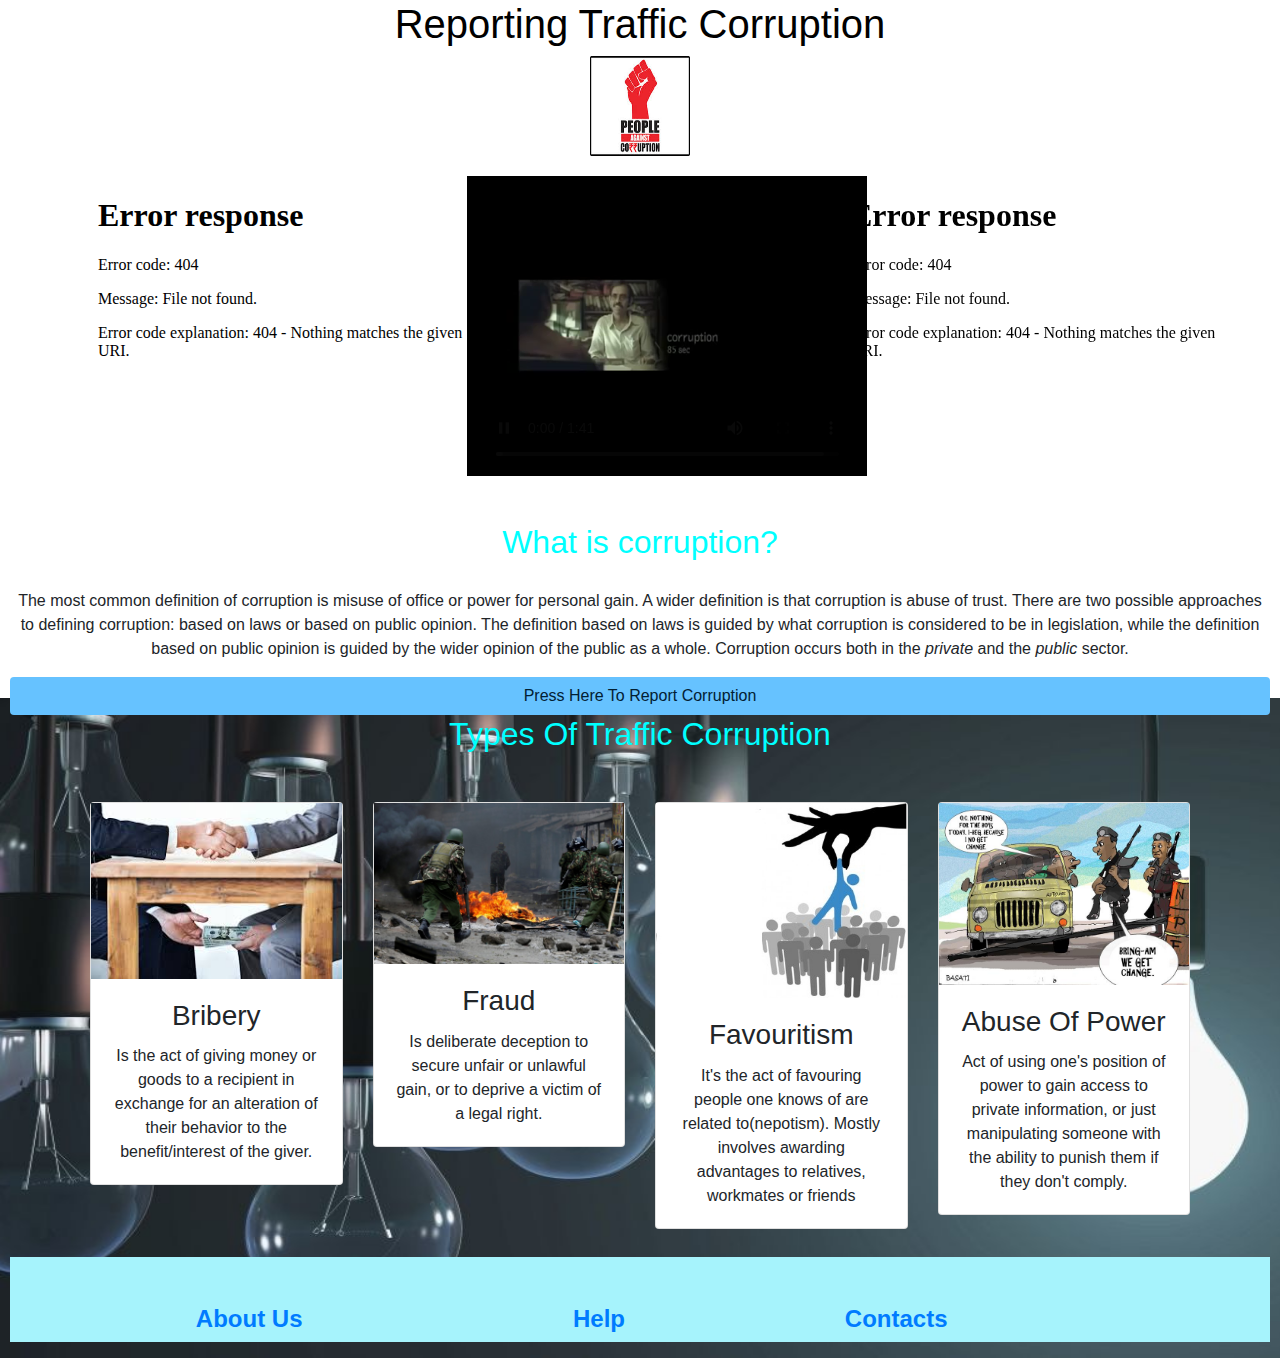
==== commit c5516a69: "css/styles.css" ====
--- a/index.html
+++ b/index.html
@@ -2,7 +2,7 @@
 <html>
 
   <head>
-    <link href="css/bootstrap.css" rel="stylesheet" type="text/css">
+
     <link href="css/bootstrap.min.css" rel="stylesheet" type="text/css">
     <link href="css/styles.css" rel="stylesheet" type="text/css">
     <script src="js/jquery-3.3.1.js"></script>
@@ -14,45 +14,135 @@
 
   <body>
 
-    <h1>Reporting Traffic Corruption</h1>
-    <div class="logo">
-      <img src="img/UfisadiLogo.jpg" style="width:150px;height:150px;">
-    </div>
+    <div class="background2">
 
-    <div class="navbar">
-      <a href="index.html">Home</a>
-        <a href="report.html"><button class="dropbtn">Report corruption</button></a>
+      <h1>Reporting Traffic Corruption</h1>
+
+      <div class="logo">
+        <img src="img/UfisadiLogo.jpg" style="width:100px;height:100px;">
       </div>
-    <div id="Home">
-      <h2>What is corruption?</h2>
-      <p>The most common definition of corruption is misuse of office or power for personal gain. A wider definition is that corruption is abuse of trust. There are two possible approaches to defining corruption: based on laws or based on public opinion.
-        The definition based on laws is guided by what corruption is considered to be in legislation, while the definition based on public opinion is guided by the wider opinion of the public as a whole. Corruption occurs in all three sectors: the private,
-        the public and the third sector. A case where a store’s Purchase Manager gets a bribe from a manufacturer to display preference to that manufacturer’s products is corruption in the private sector, as the Purchase Manager abuses his position and
-        causes harm to the company. Another example of corruption in the private sector is when an undertaking conducting supervision gets a favour for being biased in their supervision or for conducting no supervision at all.</p>
 
-      <h2>Types Of Corruption</h2>
 
-      <li><strong>Bribery</strong></li>
+      <div class="container">
+        <div class="row">
+          <div class="col-md-4">
+            <div>
+              <embed src="videos/Fisadi1.mp4" , width="400px" height="300px">
+            </div>
+          </div>
 
-      <p>act of giving money, goods or other forms of recompense to a recipient in exchange for an alteration of their behavior (to the benefit/interest of the giver) that the recipient would otherwise not alter.</p>
+          <div class="col-md-4">
+            <div>
+              <embed src="videos/Fisadi3.mp4" , width="400px" height="300px">
+            </div>
+          </div>
 
-      <li><strong>Fraud</strong></li>
+          <div class="col-md-3">
+            <div>
+              <embed src="videos/Fisadi2.mp4" , width="400px" height="300px">
+            </div>
+          </div>
 
-      <p>wrongful or criminal deception intended to result in financial or personal gain.</p>
+        </div>
+      </div>
 
-      <li><strong>Abuse of power</strong></li>
 
-      <p>in the form of official misconduct, is the commission of an unlawful act, done in an official capacity, which affects the performance of official duties.</p>
+      <div id="Home">
+        <h2>What is corruption?</h2>
+        <p>The most common definition of corruption is misuse of office or power for personal gain. A wider definition is that corruption is abuse of trust. There are two possible approaches to defining corruption: based on laws or based on public opinion.
+          The definition based on laws is guided by what corruption is considered to be in legislation, while the definition based on public opinion is guided by the wider opinion of the public as a whole. Corruption occurs both in the <em>private</em>          and the
+          <em>public</em> sector.</p>
 
-      <li><strong>Embezzlement</strong></li>
+      </div>
 
-      <p>act of withholding assets for the purpose of conversion (theft) of such assets, by one or more persons to whom the assets were entrusted, either to be held or to be used for specific purposes.</p>
+      <a href="report.html" class="btn btn-block">Press Here To Report Corruption</button></a>
+      <h2>Types Of Traffic Corruption</h2>
 
-    </div>
-    <div id="About">
+      <div class="container">
+        <div class="row">
+          <div class="col-md-3">
+            <div class="card mb-2">
+              <img class="img-fluid" src="img/Bribery1.jpg" alt="Card image cap">
+              <div class="card-body">
+                <h3 class="card-title">Bribery</h3>
+                <p class="card-text">Is the act of giving money or goods to a recipient in exchange for an alteration of their behavior to the benefit/interest of the giver.</p>
+              </div>
+            </div>
+          </div>
 
-    </div>
+          <div class="col-md-3">
+            <div class="card mb-2">
+              <img class="img-fluid" src="img/Fraud1.jpg" alt="Card image cap">
+              <div class="card-body">
+                <h3 class="card-title">Fraud</h3>
+                <p class="card-text">Is deliberate deception to secure unfair or unlawful gain, or to deprive a victim of a legal right.</p>
+              </div>
+            </div>
+          </div>
 
+          <div class="col-md-3">
+            <div class="card mb-2">
+              <img class="img-fluid" src="img/favoritism1.jpg" alt="Card image cap">
+              <div class="card-body">
+                <h3 class="card-title">Favouritism</h3>
+                <p class="card-text">It's the act of favouring people one knows of are related to(nepotism). Mostly involves awarding advantages to relatives, workmates or friends</p>
+              </div>
+            </div>
+          </div>
+
+          <div class="col-md-3">
+            <div class="card mb-2">
+              <img class="img-fluid" src="img/Abuse2.jpg" alt="Card image cap">
+              <div class="card-body">
+                <h3 class="card-title">Abuse Of Power</h3>
+                <p class="card-text">Act of using one's position of power to gain access to private information, or just manipulating someone with the ability to punish them if they don't comply.</p>
+              </div>
+            </div>
+          </div>
+        </div>
+      </div>
+
+
+
+
+      <!--Footer-->
+      <footer class="page-footer">
+
+
+
+        <!--Grid row-->
+        <div class="row pt-5 mb-3">
+
+          <!--Grid column-->
+          <div class="col-md-3">
+            <h4 class="title font-weight-bold"><a href="#!">About Us</a></h4>
+          </div>
+          <!--Grid column-->
+
+          <!--Grid column-->
+          <div class="col-md-3">
+            <h4 class="title font-weight-bold"><a href="#!">Help</a></h4>
+          </div>
+          <!--Grid column-->
+
+
+          <!--Grid column-->
+          <div class="col-md-3">
+            <h4 class="title font-weight-bold"><a href="#!">Contacts</a></h4>
+          </div>
+
+          <!--Grid column-->
+
+          <!--Copyright-->
+          <div class="footer-copyright">
+            <div class="container-fluid">
+
+            </div>
+          </div>
+          <!--/.Copyright-->
+
+      </footer>
+      <!--/Footer-->
   </body>
 
 </html>
--- a/css/styles.css
+++ b/css/styles.css
@@ -1,42 +1,48 @@
 h1 {
   text-align: center;
+  color: black;
 }
 
 h2 {
   text-align: center;
+  padding-top: 20px;
+  padding-bottom: 20px;
+  color: cyan;
+}
+
+h3 {
+  text-align: center;
+}
+
+h4 {
+  text-align: right;
+  color: cyan;
 }
 
 .logo {
   text-align: center;
 }
 
-.dropdown {
-  position: relative;
-  display: inline-block;
+.jumbotron0 {
+  padding-top: 20px;
+  padding-bottom: 20px;
+  background-color: green;
 }
 
-.dropdown-content {
-  display: none;
-  position: absolute;
-  background-color: #f9f9f9;
-  min-width: 160px;
-  box-shadow: 0px 8px 16px 0px rgba(0, 0, 0, 0.2);
-  padding: 12px 16px;
-  z-index: 1;
+.page-footer {
+  text-align: right;
+  background-color: #a6f3fc;
 }
 
-.navbar {
-  padding: 20px;
-  padding-top: 70px;
-  padding-bottom: 100px;
-}
-
-.dropdown:hover .dropdown-content {
-  display: block;
+header {
+  height: 100vh;
+  background-repeat: none;
+  background-size: 100%;
 }
 
 /* Style inputs, select elements and textareas */
-input[type=text], select, textarea{
+
+input[type=text], select, textarea {
   width: 100%;
   padding: 12px;
   border: 1px solid #ccc;
@@ -46,12 +52,14 @@
 }
 
 /* Style the label to display next to the inputs */
+
 label {
   padding: 12px 12px 12px 0;
   display: inline-block;
 }
 
 /* Style the submit button */
+
 input[type=submit] {
   background-color: #4CAF50;
   color: white;
@@ -63,13 +71,16 @@
 }
 
 /* Style the container */
+
 .container {
   border-radius: 10px;
   background-color: #f2f2f2;
   padding: 20px;
+  background: transparent;
 }
 
 /* Floating column for labels: 25% width */
+
 .col-25 {
   float: left;
   width: 25%;
@@ -77,6 +88,7 @@
 }
 
 /* Floating column for inputs: 75% width */
+
 .col-75 {
   float: left;
   width: 75%;
@@ -84,6 +96,7 @@
 }
 
 /* Clear floats after the columns */
+
 .row:after {
   content: "";
   display: table;
@@ -91,27 +104,49 @@
 }
 
 /* Responsive layout - when the screen is less than 600px wide, make the two columns stack on top of each other instead of next to each other */
+
 @media (max-width: 600px) {
   .col-25, .col-75, input[type=submit] {
     width: 100%;
     margin-top: 0;
   }
 }
-.btn{
+
+.btn {
   text-align: right;
   color: #022033;
   background-color: #b4c1be;
   float: right;
 }
-.container{
-  background-color: transparent;
+
+.container1 {
+  background-size: cover;
+  padding-right: 0px;
+  padding-left: 50px;
 }
-.jumbotron{
-  font-size: 100;
-  font-style: oblique;
-  font-family: sans-serif;
-  color: #2d4d7f;
+
+.link {
+  text-align: center;
 }
-.link{
-  text-align: right;
+
+.btn-block {
+  background-color: #66c2ff;
+  text-align: center;
 }
+
+.background2 {
+  background-image: url("../img/Lfisadi.jpg");
+  background-repeat: no-repeat;
+  background-position: top;
+  background-size: 1500px 660px;
+}
+
+body {
+  padding-left: 10px;
+  padding-right: 10px;
+  background-image: url("../img/Ufisa10.jpg");
+  background-position: bottom;
+  background-repeat: no-repeat;
+  background-size: 1500px 660px;
+  text-align: center;
+}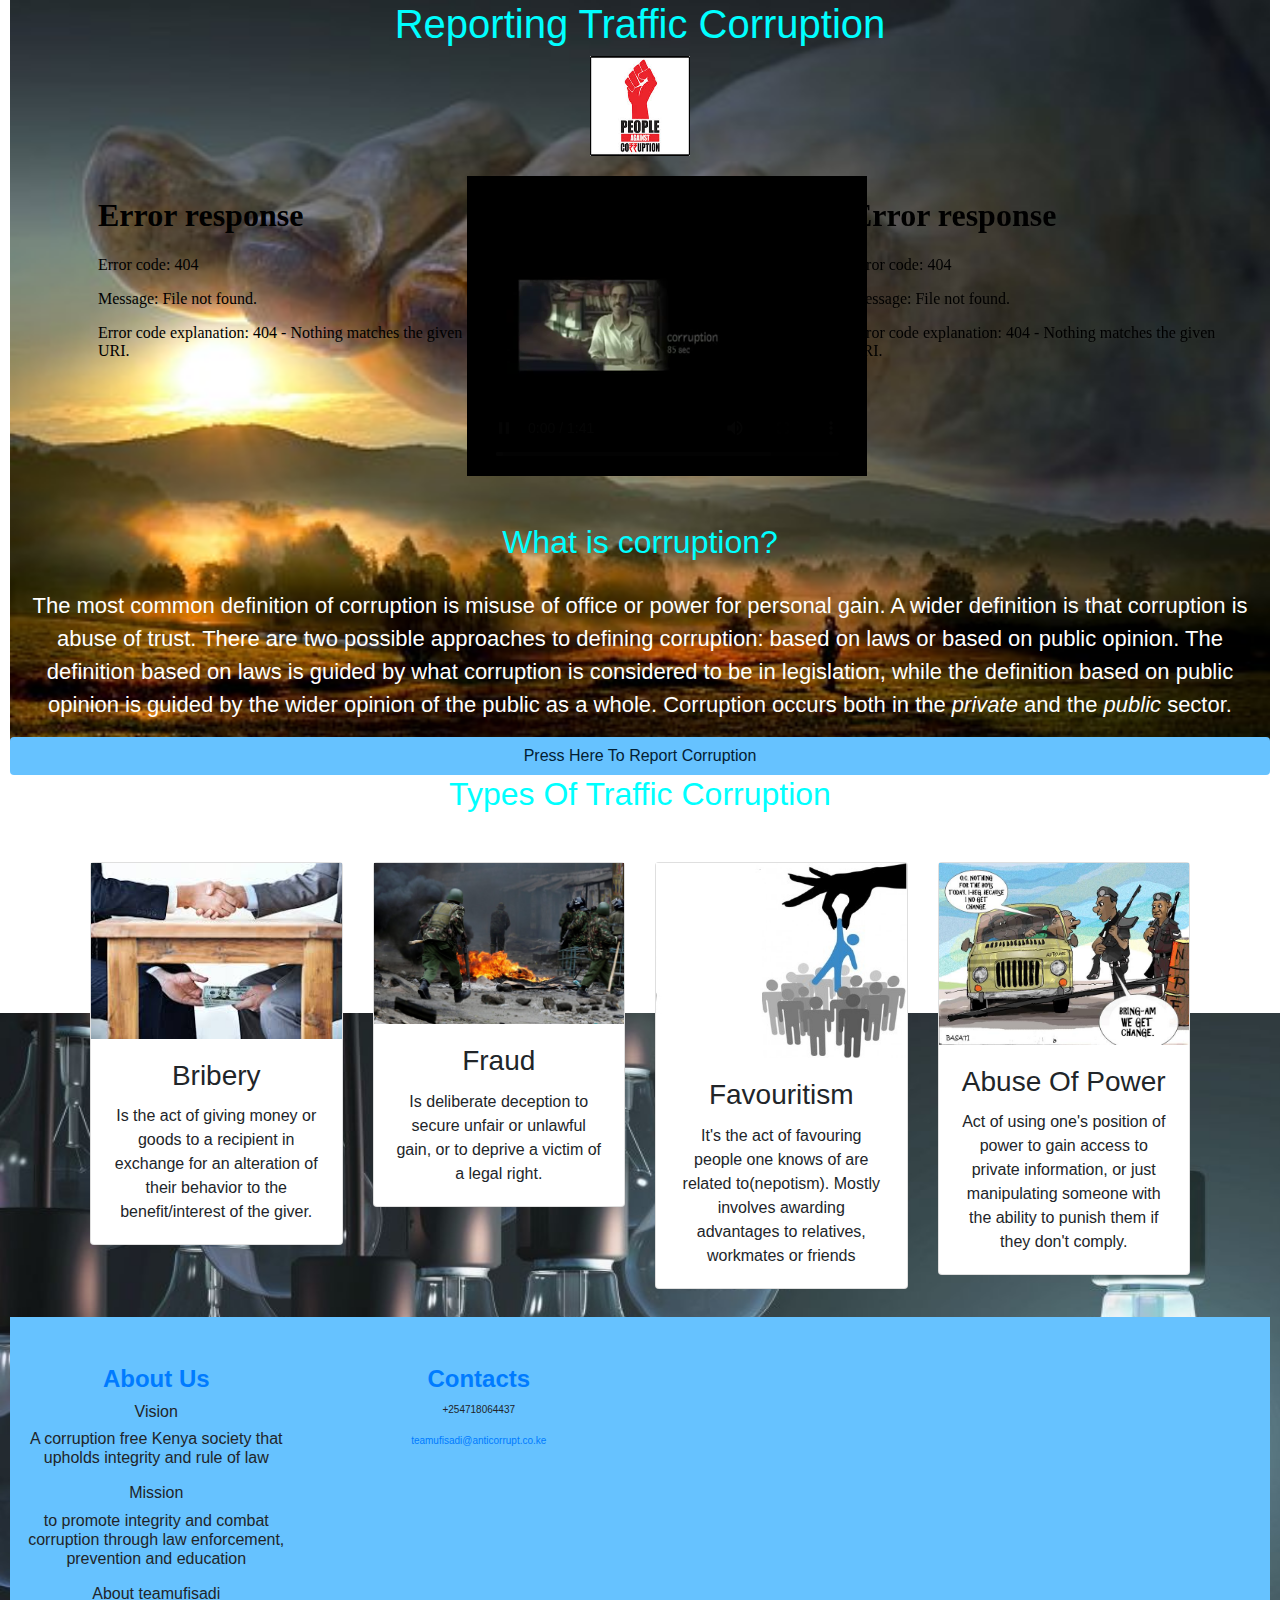
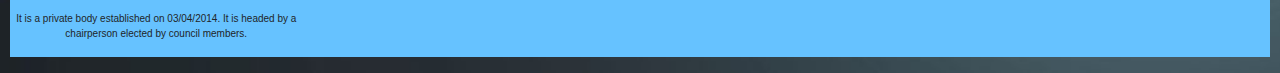
==== commit 926e78ea: "index.html" ====
--- a/index.html
+++ b/index.html
@@ -116,12 +116,14 @@
           <!--Grid column-->
           <div class="col-md-3">
             <h4 class="title font-weight-bold"><a href="#!">About Us</a></h4>
-          </div>
-          <!--Grid column-->
+            <h6>Vision<h6>
+              <p>A corruption free Kenya society that upholds integrity and rule of law</p>
 
-          <!--Grid column-->
-          <div class="col-md-3">
-            <h4 class="title font-weight-bold"><a href="#!">Help</a></h4>
+            <h6>Mission<h6>
+              <p>to promote integrity and combat corruption through law enforcement, prevention and education</p>
+
+            <h6>About teamufisadi</h6>
+            <p>It is a private body established on 03/04/2014. It is headed by a chairperson elected by council members.</p>
           </div>
           <!--Grid column-->
 
@@ -129,18 +131,11 @@
           <!--Grid column-->
           <div class="col-md-3">
             <h4 class="title font-weight-bold"><a href="#!">Contacts</a></h4>
+            <p>+254718064437 </p>
+            <a href="em:#">teamufisadi@anticorrupt.co.ke</a>
           </div>
 
           <!--Grid column-->
-
-          <!--Copyright-->
-          <div class="footer-copyright">
-            <div class="container-fluid">
-
-            </div>
-          </div>
-          <!--/.Copyright-->
-
       </footer>
       <!--/Footer-->
   </body>
--- a/css/styles.css
+++ b/css/styles.css
@@ -1,6 +1,6 @@
 h1 {
   text-align: center;
-  color: black;
+  color: cyan;
 }
 
 h2 {
@@ -14,24 +14,29 @@
   text-align: center;
 }
 
-h4 {
-  text-align: right;
-  color: cyan;
+h5 {
+  font-size: 50px;
+  color: #06194f;
 }
 
 .logo {
   text-align: center;
 }
 
-.jumbotron0 {
+.jumbotron {
   padding-top: 20px;
   padding-bottom: 20px;
-  background-color: green;
+}
+
+#Home {
+  color: white;
+  font-size: 22px;
 }
 
 .page-footer {
-  text-align: right;
-  background-color: #a6f3fc;
+  text-align: center;
+  background-color: #66c2ff;
+  font-size: 10px;
 }
 
 header {
@@ -135,10 +140,10 @@
 }
 
 .background2 {
-  background-image: url("../img/Lfisadi.jpg");
+  background-image: url("../img/LkFisadi.jpg");
   background-repeat: no-repeat;
   background-position: top;
-  background-size: 1500px 660px;
+  background-size: 1500px 760px;
 }
 
 body {
